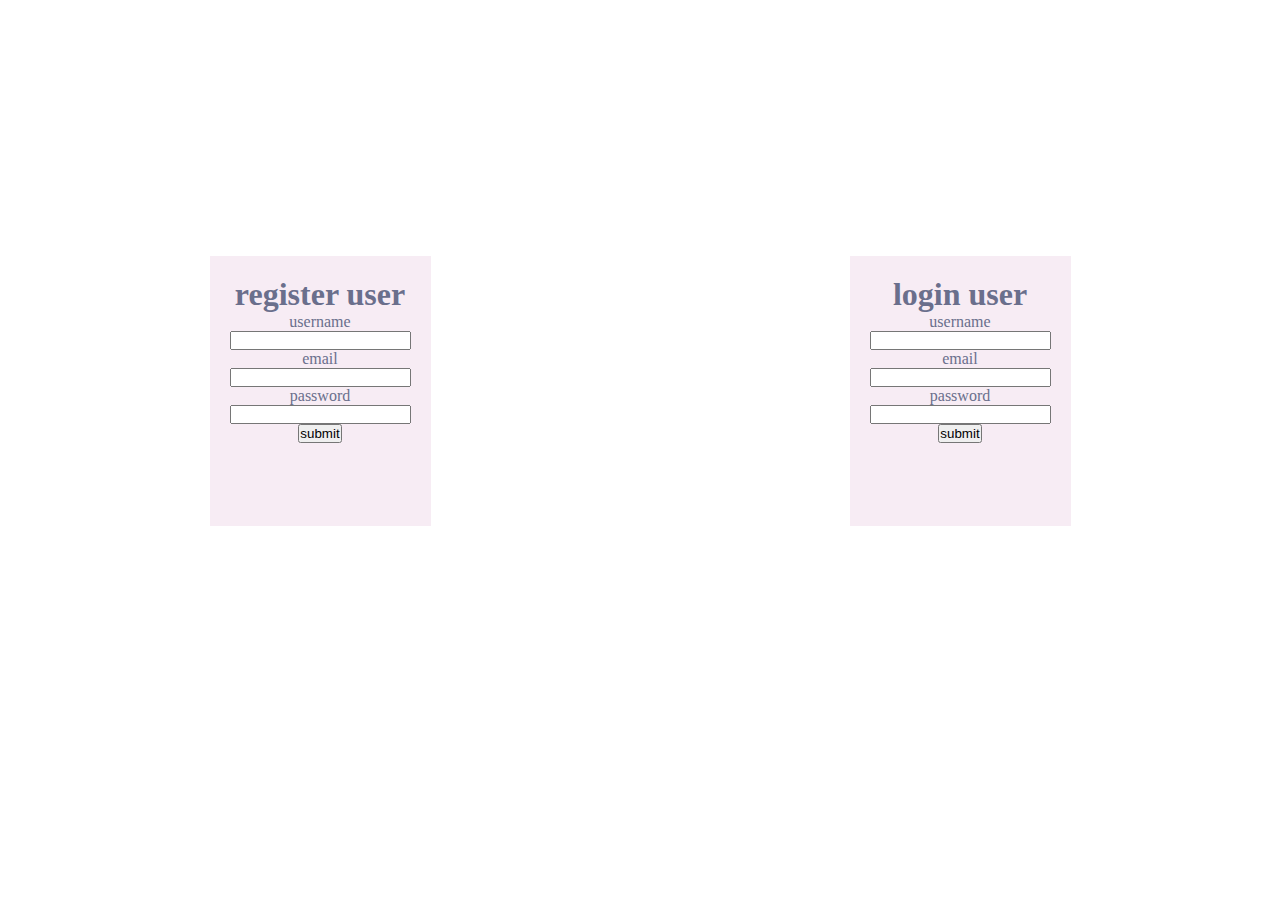
==== fakelogin.html @ 53fe002b "update" ====
<!DOCTYPE html>
<html lang="en">
  <head>
    <meta charset="UTF-8" />
    <meta name="viewport" content="width=device-width, initial-scale=1.0" />
    <title>fake-login</title>
    <link rel="stylesheet" href="./assets/styles/fakelogin.css" />
  </head>
  <body>
    <div class="login-html">
      <div class="card">
        <h1>register user</h1>
        <form
          id="creatingaccount"
          onsubmit="event.preventDefault(); creatingAcc()"
        >
          username<br />
          <input
            class="input"
            type="text"
            name="username"
            id="username"
          /><br />

          email<br />
          <input class="input" type="text" name="email" id="email" /><br />

          password<br />
          <input
            class="input"
            type="text"
            name="password"
            id="password"
          /><br />
          <button type="submit">submit</button><br />
        </form>
      </div>
      <div class="card">
        <h1>login user</h1>
        <form id="login" onsubmit="event.preventDefault(); loggingin()">
          username<br />
          <input type="text" name="username" id="username" /><br />

          email<br />
          <input type="text" name="email" id="email" /><br />

          password<br />
          <input type="text" name="password" id="password" /><br />
          <button type="submit" value="submit">submit</button><br />
        </form>
      </div>
    </div>

    <script src="./assets/scripts/fakelogin.js"></script>
  </body>
</html>
---- assets/styles/fakelogin.css ----
* {
  margin: 0;
  padding: 0;
  box-sizing: border-box;
}

body {
  margin: 0;
  color: #6a6f8c;
  background-image: url("../img/pexels-anna-shvets-4611700.jpg");
  background-position: center;
  background-repeat: no-repeat;
  background-size: cover;
}
*,
:after,
:before {
  box-sizing: border-box;
}

.login-html {
  width: 100%;
  height: 100%;
  position: absolute;
  display: flex;
  flex-wrap: wrap;
  justify-content: space-around;
}

.card {
  flex-basis: 10%;
  padding: 20px;
  text-align: center;
  margin-bottom: 20px;
  margin-top: 20%;
  background: rgba(245, 231, 241, 0.8);
  height: 30%;
}
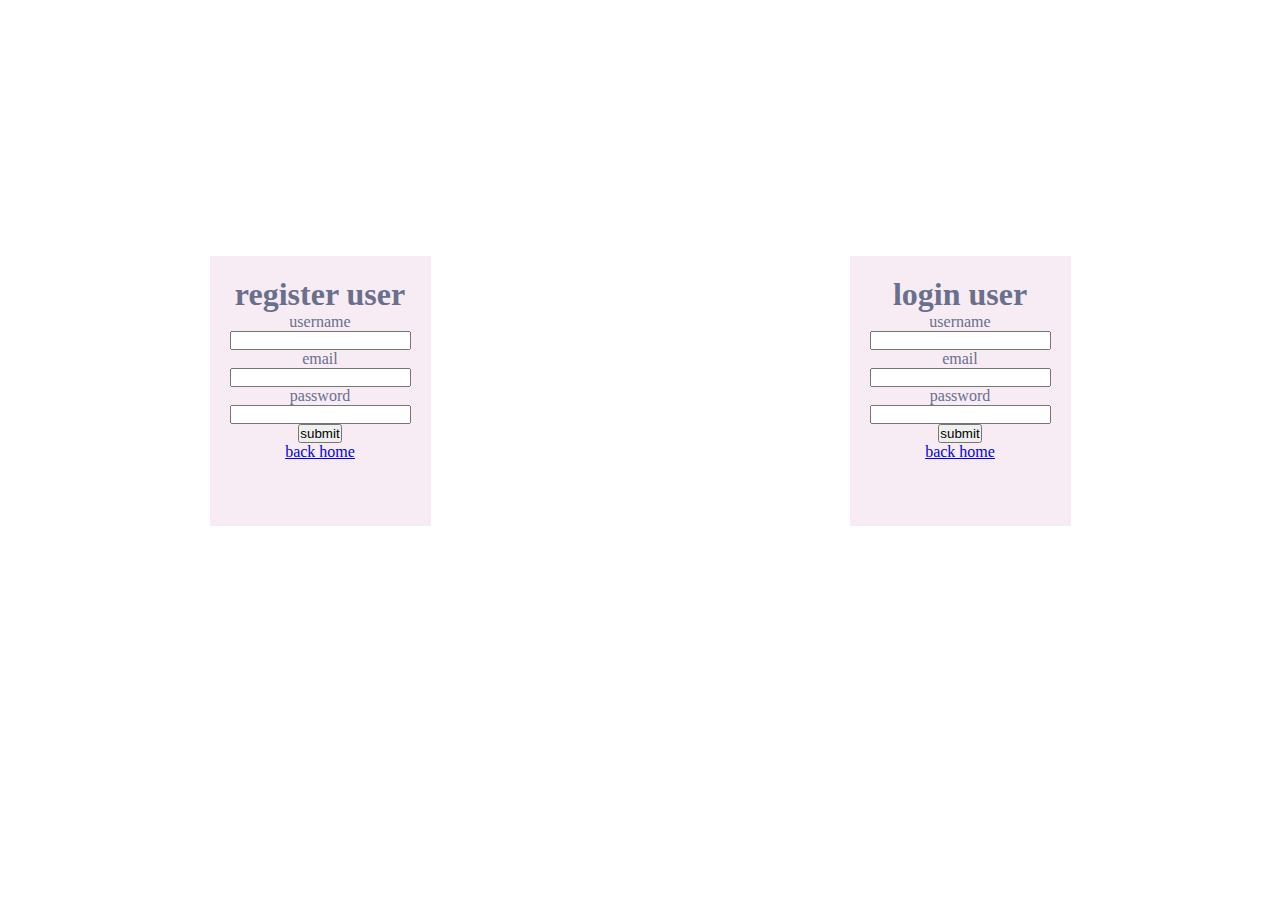
==== commit 3dfda3b6: "new" ====
--- a/fakelogin.html
+++ b/fakelogin.html
@@ -34,6 +34,7 @@
           /><br />
           <button type="submit">submit</button><br />
         </form>
+        <a href="index.html">back home</a>
       </div>
       <div class="card">
         <h1>login user</h1>
@@ -48,6 +49,7 @@
           <input type="text" name="password" id="password" /><br />
           <button type="submit" value="submit">submit</button><br />
         </form>
+        <a href="index.html">back home</a>
       </div>
     </div>
 
